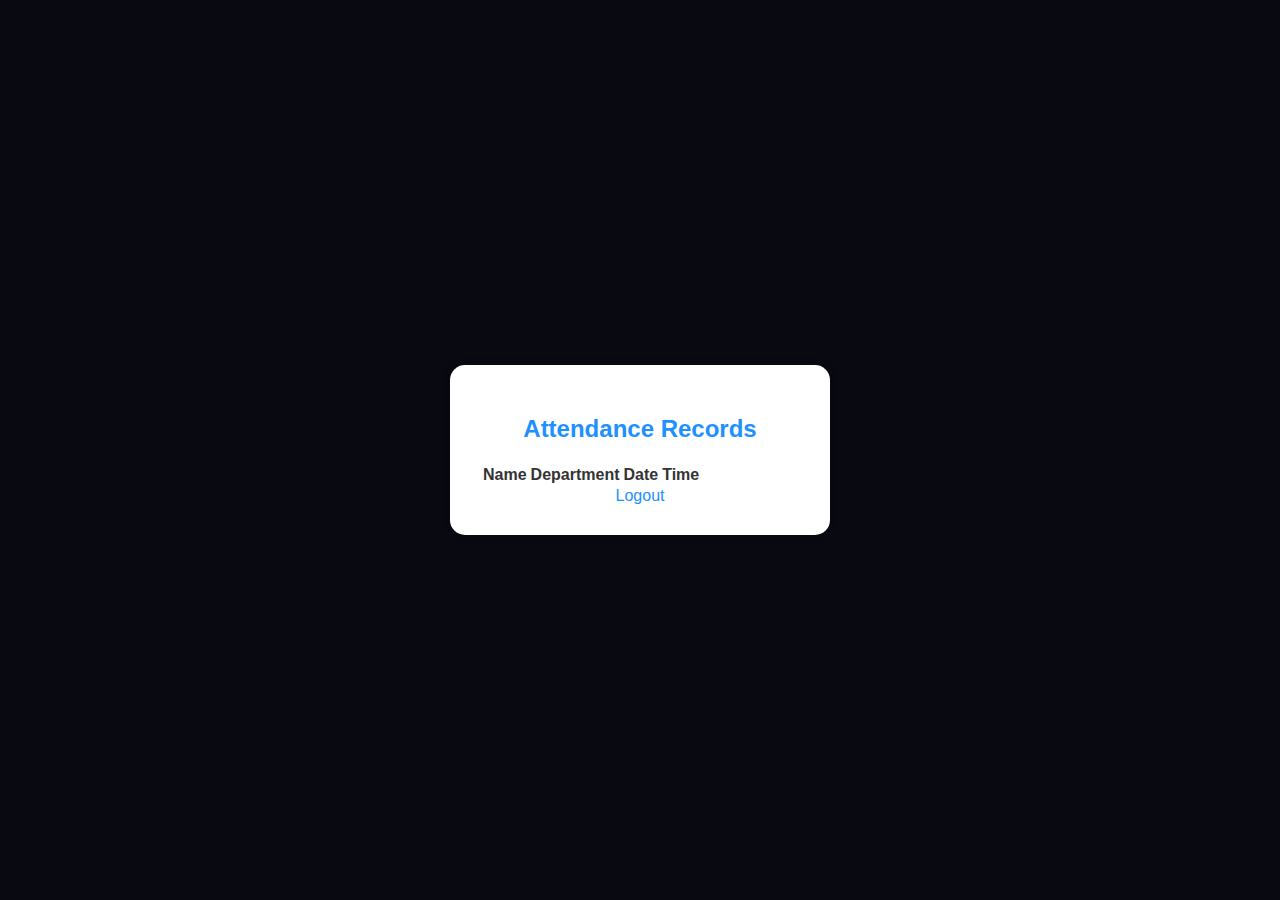
==== admin-dashboard.html @ dde4d7c9 "Add files via upload" ====
<!DOCTYPE html>
<html lang="en">
<head>
    <meta charset="UTF-8">
    <meta name="viewport" content="width=device-width, initial-scale=1.0">
    <title>Admin Dashboard - Biometric Attendance System</title>
    <link rel="stylesheet" href="style.css">
</head>
<body>
    <div class="container">
        <h2>Attendance Records</h2>
        <table>
            <thead>
                <tr>
                    <th>Name</th>
                    <th>Department</th>
                    <th>Date</th>
                    <th>Time</th>
                </tr>
            </thead>
            <tbody id="attendanceTable">
                <!-- Records will be populated here -->
            </tbody>
        </table>
        <a href="index.html">Logout</a>
    </div>
    <script>
        // Load attendance records from local storage
        document.addEventListener('DOMContentLoaded', () => {
            const attendanceData = JSON.parse(localStorage.getItem('attendanceData')) || [];
            const attendanceTable = document.getElementById('attendanceTable');
            
            attendanceData.forEach(record => {
                const row = document.createElement('tr');
                
                const [date, time] = record.time.split(', ');
                row.innerHTML = `
                    <td>${record.name}</td>
                    <td>${record.department}</td>
                    <td>${date}</td>
                    <td>${time}</td>
                `;
                attendanceTable.appendChild(row);
            });
        });
    </script>
</body>
</html>
---- style.css ----
body {
    font-family: Arial, sans-serif;
    margin: 0;
    padding: 0;
    background-color: #090911;     
    color: #333;
    display: flex;
    justify-content: center;
    align-items: center;
    height: 100vh;
}
/* Body Back ground colour :- cream white- #F5F5DC  cream green- #dcf5dc*/
.welcome-page {
    background: url('background-image.jpg') no-repeat center center/cover;
}

.welcome-container {
    text-align: center;
    color: white;
    text-shadow: 2px 2px 4px rgba(0, 0, 0, 0.5);
}

.welcome-container h1 {
    font-size: 3em;
    margin-bottom: 30px;
}

.welcome-buttons .btn {
    display: inline-block;
    padding: 10px 20px;
    margin: 10px;
    background-color: rgba(30, 144, 255, 0.8);
    color: white;
    text-decoration: none;
    border-radius: 5px;
    font-size: 1.2em;
    transition: background-color 0.3s;
}

.welcome-buttons .btn:hover {
    background-color: rgba(30, 144, 255, 1);
}

.container {
    background-color: #fff;
    padding: 30px;
    border-radius: 15px;
    box-shadow: 0 0 10px rgba(0, 0, 0, 0.1);
    width: 320px;
    text-align: center;
}

h2 {
    color: #1E90FF;
}

h3 {
    color: #90e7f7;
}

h4 {
    color: #d1e2f3;
}

input {
    width: 100%;
    padding: 10px;
    margin: 10px 0;
    border: 1px solid #ccc;
    border-radius: 4px;
}

button {
    width: 100%;
    padding: 10px;
    background-color: #32CD32;
    color: #fff;
    border: none;
    border-radius: 4px;
    cursor: pointer;
}

button:hover {
    background-color: #28A745;
}

.biometric img {
    width: 100px;
    cursor: pointer;
    margin: 20px auto;
    display: block;
}

#status {
    color: #32CD32;
    font-weight: bold;
}

a {
    color: #1E90FF;
    text-decoration: none;
}

/* FOR THE BOTTOM TEXT IN HOME PAGE BY IREWOLE DARAMOLA */

.footer-text {
    position: fixed; 
    bottom: 15px; 
    right: 15px; 
    font-size: 20px; 
    color: #dcf5dc; 
    background-color: #f1f1f100; 
    padding: 5px; 
    border-radius: 5px; 
}
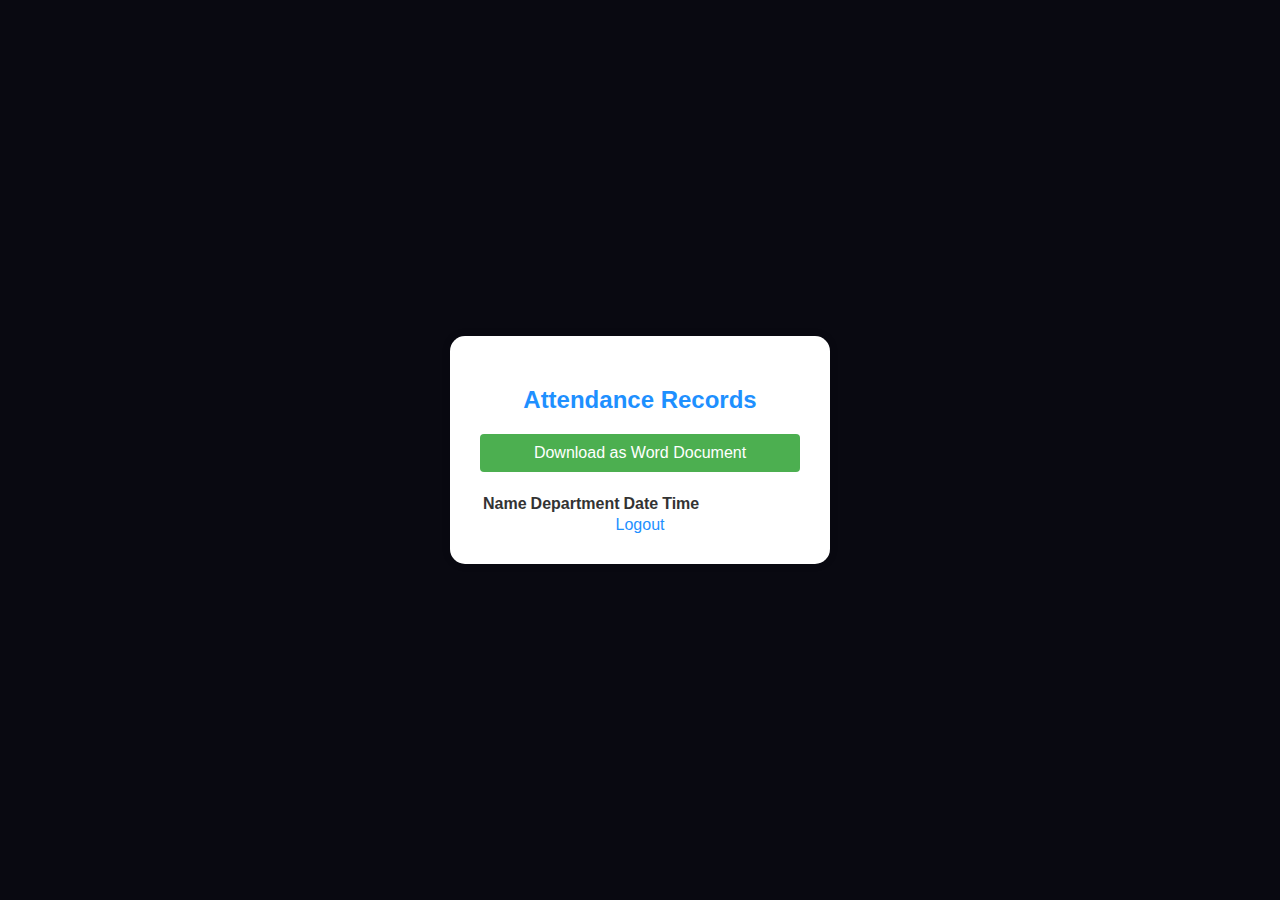
==== commit b5800309: "admin-dashboard.html" ====
--- a/admin-dashboard.html
+++ b/admin-dashboard.html
@@ -5,10 +5,30 @@
     <meta name="viewport" content="width=device-width, initial-scale=1.0">
     <title>Admin Dashboard - Biometric Attendance System</title>
     <link rel="stylesheet" href="style.css">
+    <style>
+        /* Added styles for the download button */
+        #downloadWord { 
+            margin-bottom: 20px; 
+            padding: 10px 20px; 
+            background-color: #4CAF50; 
+            color: white; 
+            border: none; 
+            cursor: pointer; 
+            font-size: 16px; 
+        }
+
+        #downloadWord:hover { 
+            background-color: #45a049; 
+        }
+    </style>
 </head>
 <body>
     <div class="container">
         <h2>Attendance Records</h2>
+        
+        <!-- Added Download as Word Document button -->
+        <button id="downloadWord">Download as Word Document</button> 
+
         <table>
             <thead>
                 <tr>
@@ -22,7 +42,7 @@
                 <!-- Records will be populated here -->
             </tbody>
         </table>
-        <a href="index.html">Logout</a>
+        <a href="home.html">Logout</a>
     </div>
     <script>
         // Load attendance records from local storage
@@ -43,6 +63,86 @@
                 attendanceTable.appendChild(row);
             });
         });
+
+        // Added: Function to download attendance data as Word document
+        document.getElementById('downloadWord').addEventListener('click', () => { // Added
+            const attendanceData = JSON.parse(localStorage.getItem('attendanceData')) || []; // Added
+            if (attendanceData.length === 0) { // Added
+                alert('No attendance records to download.'); // Added
+                return; // Added
+            }
+
+            // Create HTML content for Word
+            let docContent = `
+                <html xmlns:o="urn:schemas-microsoft-com:office:office" 
+                      xmlns:w="urn:schemas-microsoft-com:office:word" 
+                      xmlns="http://www.w3.org/TR/REC-html40">
+                <head>
+                    <meta charset="utf-8">
+                    <title>Attendance Records</title>
+                    <style>
+                        table {
+                            width: 100%;
+                            border-collapse: collapse;
+                        }
+                        th, td {
+                            border: 1px solid black;
+                            padding: 8px;
+                            text-align: left;
+                        }
+                        th {
+                            background-color: #f2f2f2;
+                        }
+                    </style>
+                </head>
+                <body>
+                    <h2>Attendance Records</h2>
+                    <table>
+                        <thead>
+                            <tr>
+                                <th>Name</th>
+                                <th>Department</th>
+                                <th>Date</th>
+                                <th>Time</th>
+                            </tr>
+                        </thead>
+                        <tbody>
+            `;
+
+            attendanceData.forEach(record => { 
+                const [date, time] = record.time.split(', '); 
+                docContent += `
+                    <tr>
+                        <td>${record.name}</td>
+                        <td>${record.department}</td>
+                        <td>${date}</td>
+                        <td>${time}</td>
+                    </tr>
+                `; 
+            });
+
+            docContent += `
+                        </tbody>
+                    </table>
+                </body>
+                </html>
+            `;
+
+            // Convert HTML to Blob
+            const blob = new Blob(['\ufeff', docContent], { 
+                type: 'application/msword' // Added
+            }); 
+
+            // Create download link
+            const url = 'data:application/vnd.ms-word;charset=utf-8,' + encodeURIComponent(docContent); 
+            const downloadLink = document.createElement('a'); 
+            downloadLink.href = url; 
+            downloadLink.download = 'AttendanceRecords.doc'; 
+
+            document.body.appendChild(downloadLink); 
+            downloadLink.click(); 
+            document.body.removeChild(downloadLink); 
+        }); 
     </script>
 </body>
 </html>
